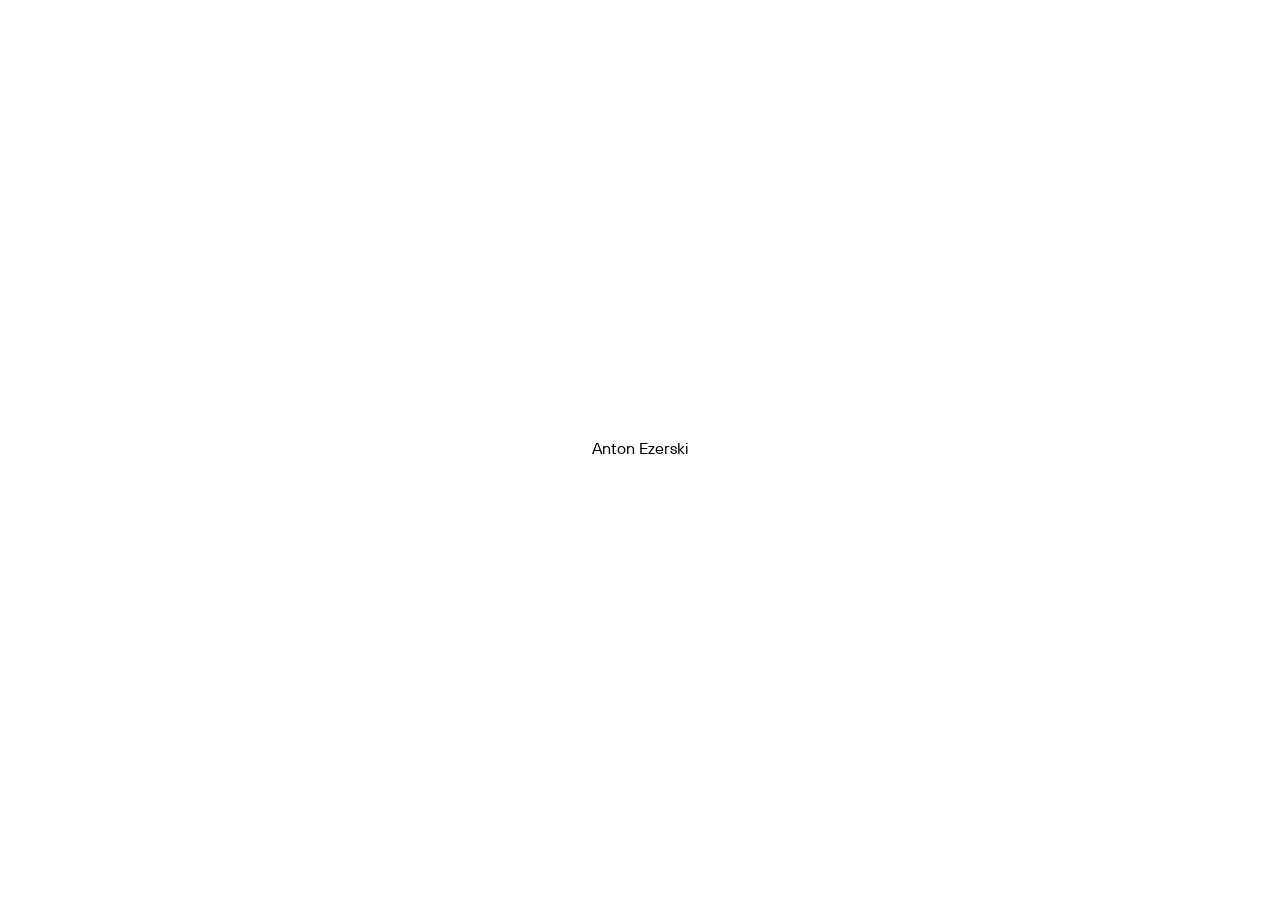
==== index.html @ 1110e290 "Publish static website preview for GitHub Pages" ====
<!doctype html>
<html lang="en">
<head>
  <meta charset="utf-8">
  <meta name="viewport" content="width=device-width, initial-scale=1">
  <title>Anton Ezerski</title>
  <style>
    @font-face {
      font-family: "TT Hoves";
      src: url("./desk/assets/fonts/tt-hoves-pro-vf-trial.woff2") format("woff2");
      font-weight: 100 900;
      font-style: normal;
      font-display: swap;
    }

    body {
      display: grid;
      min-height: 100vh;
      min-height: 100dvh;
      margin: 0;
      place-items: center;
      background: white;
      color: black;
      font: 430 16px / 20px "TT Hoves", sans-serif;
    }

    h1 {
      margin: 0;
      font: inherit;
    }
  </style>
</head>
<body>
  <main><h1>Anton Ezerski</h1></main>
</body>
</html>
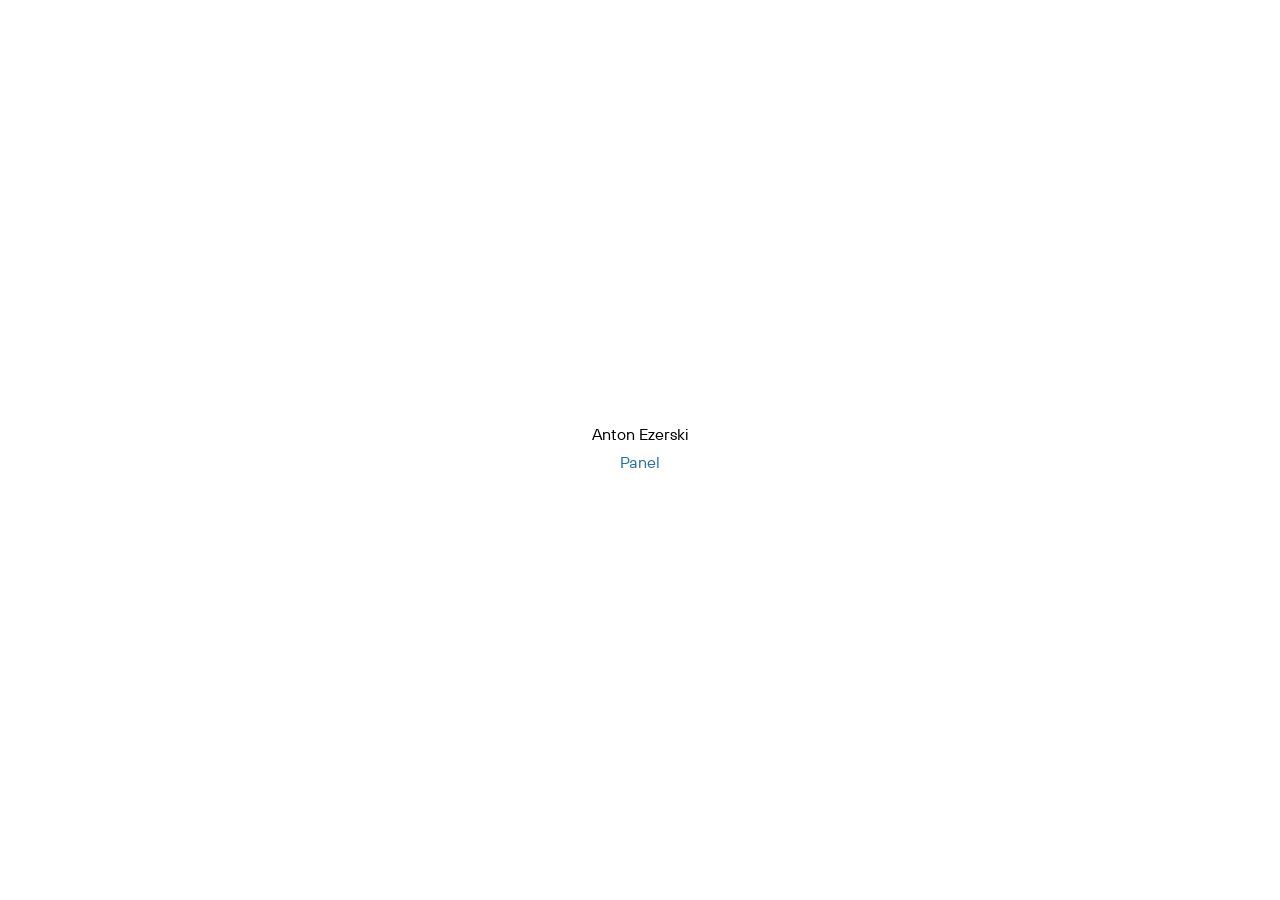
==== commit 1a6810c7: "Link to Panel from homepage" ====
--- a/index.html
+++ b/index.html
@@ -4,6 +4,7 @@
   <meta charset="utf-8">
   <meta name="viewport" content="width=device-width, initial-scale=1">
   <title>Anton Ezerski</title>
+  <link rel="preload" href="./desk/assets/fonts/tt-hoves-pro-vf-trial.woff2" as="font" type="font/woff2" crossorigin>
   <style>
     @font-face {
       font-family: "TT Hoves";
@@ -24,13 +25,33 @@
       font: 430 16px / 20px "TT Hoves", sans-serif;
     }
 
+    main {
+      display: grid;
+      justify-items: center;
+      gap: 8px;
+      font-variation-settings: "slnt" 0;
+    }
+
     h1 {
       margin: 0;
       font: inherit;
+      font-style: normal;
+    }
+
+    main a {
+      color: #2873AA;
+      text-decoration: none;
+    }
+
+    main a:hover {
+      text-decoration: underline;
     }
   </style>
 </head>
 <body>
-  <main><h1>Anton Ezerski</h1></main>
+  <main>
+    <h1>Anton Ezerski</h1>
+    <a href="/panel/">Panel</a>
+  </main>
 </body>
 </html>
